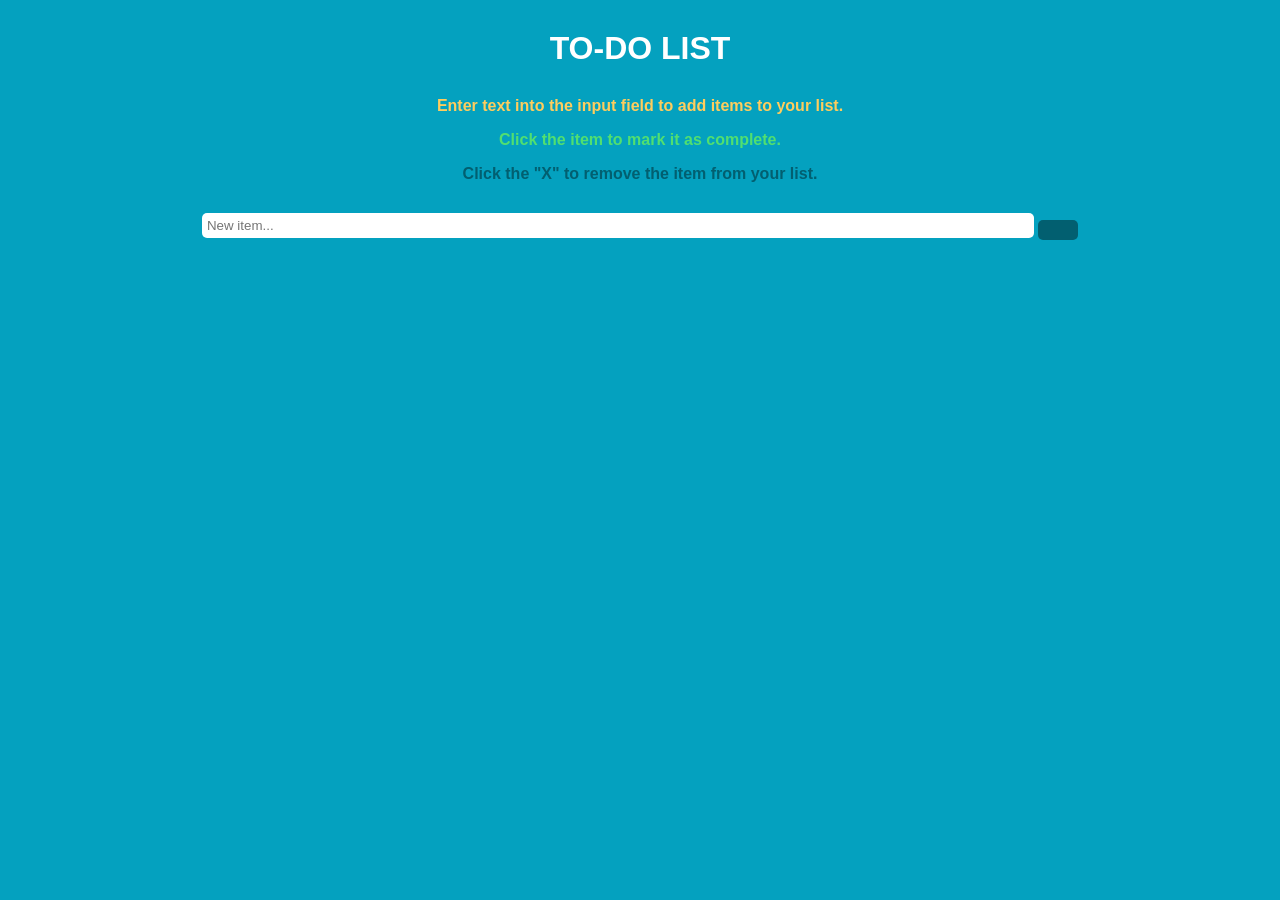
==== html/index.html @ 1b96a0a5 "Update index.html, styles.css, and script.js" ====
<!DOCTYPE html>
<html lang="en">
    <head>
        <link rel="stylesheet" href="styles.css">
    </head>
    <body>
        <div class="container">
            <div class="row">
                <div class="intro col-12">
                    <h1>To-Do List</h1>
                    <div>
                        <div class="border1"></div>
                        <div c>
                    </div>
                </div>
            </div>

            <div class="row">
                <div class="helpText col-12">
                    <p id="first">Enter text into the input field to add items to your list.</p>
                    <p id="second">Click the item to mark it as complete.</p>
                    <p id="third">Click the "X" to remove the item from your list.</p>
                </div>
            </div>

            <div class="row">
                <div class="col-12">
                    <input id="userInput" type="text" placeholder="New item..." maxlength="27">
                    <button id="enter"><i class="fas fa-pencil-alt"></i></button>
                </div>
            </div>

            <!-- Empty List -->
            <div class="row">
                <div class="listItems col-12">
                    <ul class="col-12 offset-0 col-sm-8 offset-sm-2">
                    </ul>
                </div>
            </div>

        </div>
        <script type="text/javascript" src="script.js"></script>
    </body>
</html>
---- html/styles.css ----
body {
    background: #04A1BF;
    text-align: center;
    font-family: 'Open Sans', sans-serif;
}

.intro {
    margin: 30px 0px;
    font-weight: bold;
}

h1 {
    color: #ffffff;
    text-transform: uppercase;
    font-weight: 800;
}

p {
    font-weight: 600;
}

#first {
    margin-top: 10px;
    color: #FFCD5D;
}

#second {
    color: #51DF70;
}

#third {
    color: #025F70;
    margin-bottom: 30px;
}

#enter {
    border: none;
    padding: 10px 20px;
    border-radius: 5px;
    color: #04A1BF;
    background-color: #025F70;
    transition: all 0.75s ease;
    font-weight: normal;
}

#enter:hover {
    background-color: #02798F;
    color: #FFCD5D;
}

ul {
    text-align: left;
    margin-top: 20px;
    padding: 20px;
}

li {
    list-style: none;
    padding: 10px 20px;
    color: #ffffff;
    text-transform: capitalize;
    font-weight: 600;
    border: 2px solid #025f70;
    border-radius: 5px;
    margin-bottom: 10px;
    background: #4EB9CD;
    transition: all 0.75s ease;
}

li:hover {
    background: #76CFE0;
    box-shadow: 0 4px 10px rgba(0, 0, 0, 0.1);
}

li > button {
    font-weight: normal;
    background: none;
    border: none;
    float: right;
    color: #FF4C4C; /* Red for delete button */
}

input {
    border-radius: 5px;
    min-width: 65%;
    padding: 5px;
    border: none;
}

.done {
    background: #51DF70 !important;
    color: #00891E;
}

.delete {
    display: none;
}

input:focus, #enter:focus {
    outline: 2px solid #025F70;
}
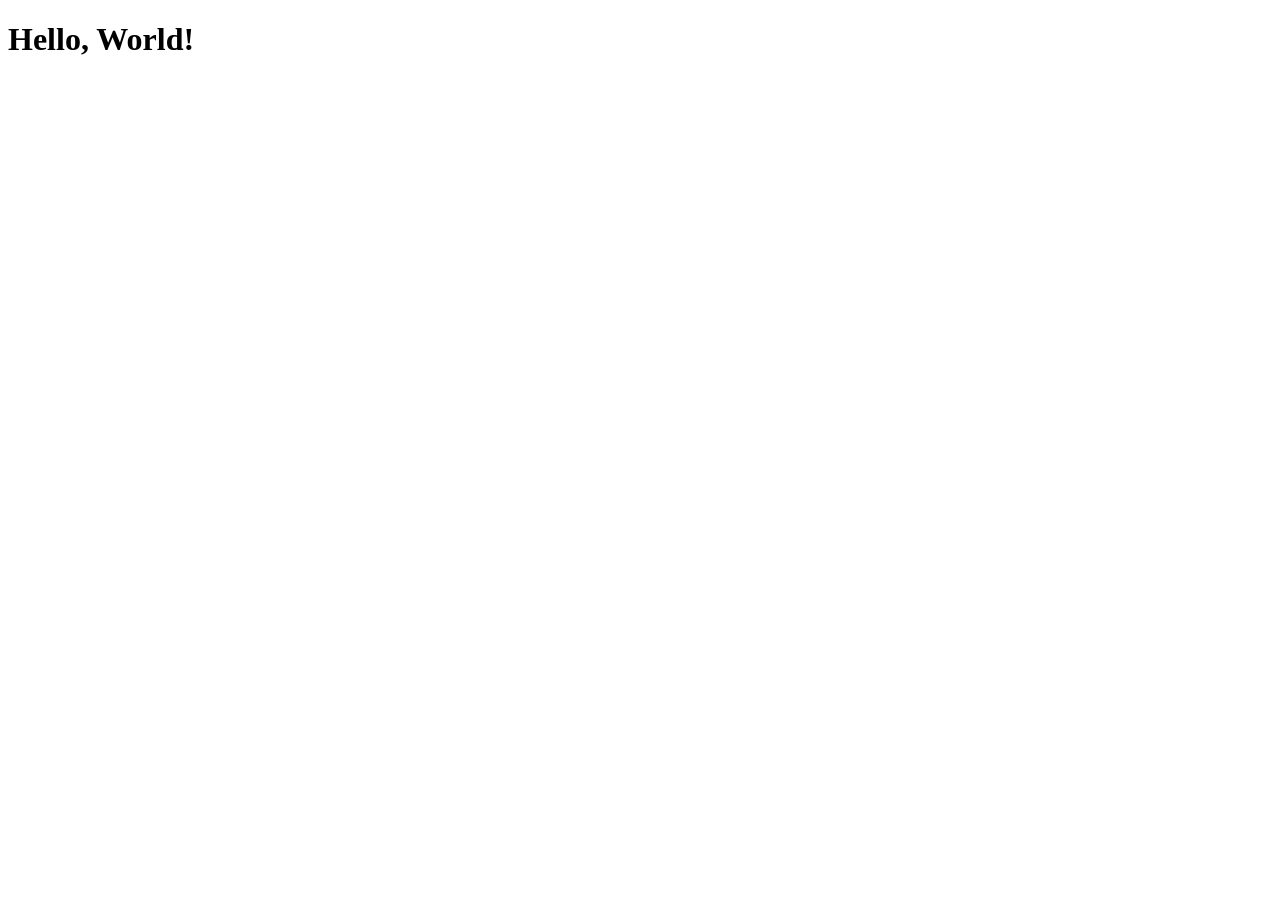
==== commit 859d26a0: "Commit and add Updated HTTP_Server, ClientHandler, index.html, script.js, styles.css" ====
--- a/html/index.html
+++ b/html/index.html
@@ -1,44 +1,11 @@
 <!DOCTYPE html>
 <html lang="en">
     <head>
-        <link rel="stylesheet" href="styles.css">
+        <meta charset="UTF-8">
+        <meta name="viewport" content="width=device-width, initial-scale=1.0">
+        <title>Hello World</title>
     </head>
     <body>
-        <div class="container">
-            <div class="row">
-                <div class="intro col-12">
-                    <h1>To-Do List</h1>
-                    <div>
-                        <div class="border1"></div>
-                        <div c>
-                    </div>
-                </div>
-            </div>
-
-            <div class="row">
-                <div class="helpText col-12">
-                    <p id="first">Enter text into the input field to add items to your list.</p>
-                    <p id="second">Click the item to mark it as complete.</p>
-                    <p id="third">Click the "X" to remove the item from your list.</p>
-                </div>
-            </div>
-
-            <div class="row">
-                <div class="col-12">
-                    <input id="userInput" type="text" placeholder="New item..." maxlength="27">
-                    <button id="enter"><i class="fas fa-pencil-alt"></i></button>
-                </div>
-            </div>
-
-            <!-- Empty List -->
-            <div class="row">
-                <div class="listItems col-12">
-                    <ul class="col-12 offset-0 col-sm-8 offset-sm-2">
-                    </ul>
-                </div>
-            </div>
-
-        </div>
-        <script type="text/javascript" src="script.js"></script>
+        <h1>Hello, World!</h1>
     </body>
 </html>
